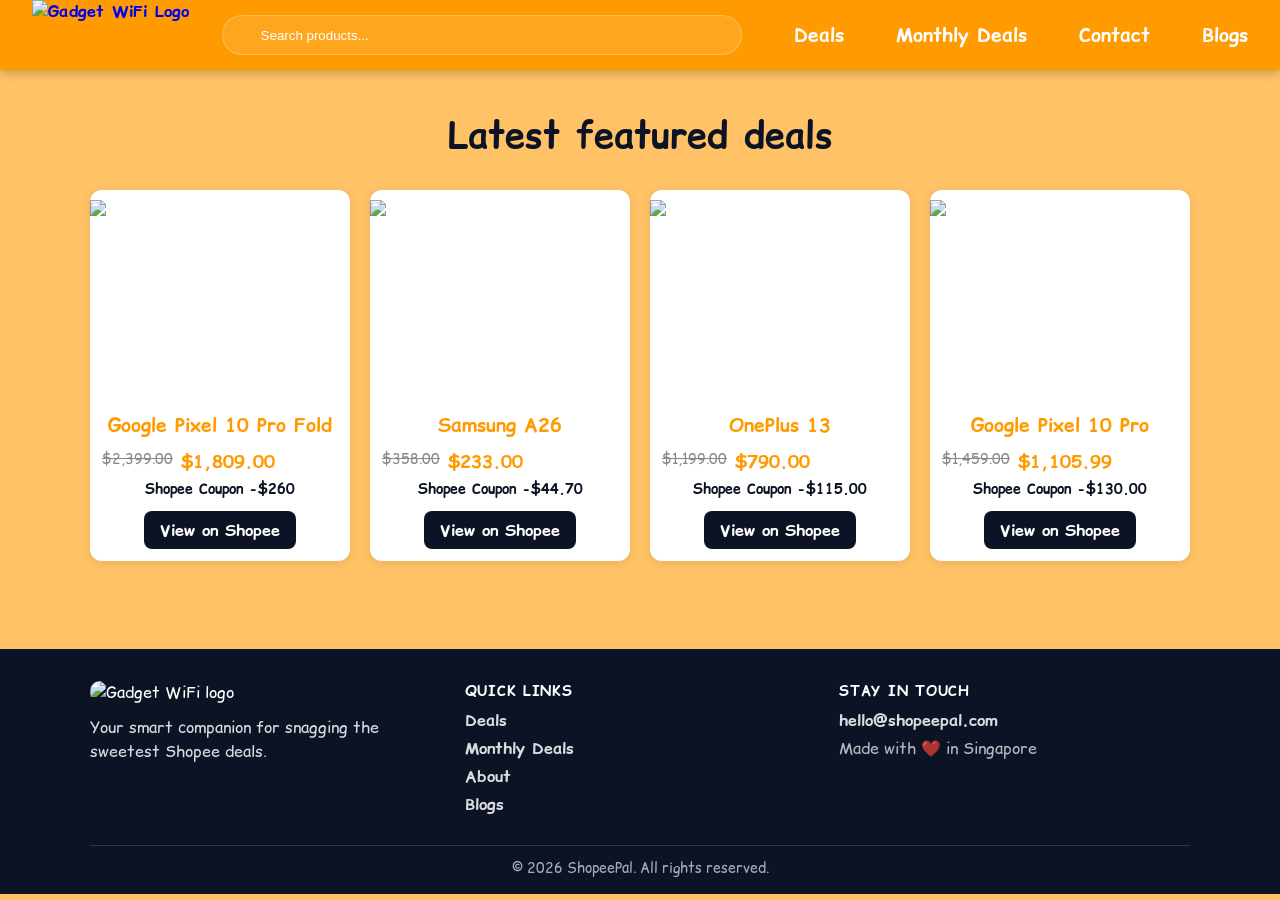
==== deals/index.html @ 3d345b0f "another major changes for url structure" ====
<!doctype html>
<html lang="en">
  <head>
    <meta charset="utf-8" />
    <meta name="viewport" content="width=device-width, initial-scale=1" />
    <title>Gadget WiFi SG</title>
    <link rel="stylesheet" href="/styles.css" />
    <link rel="preconnect" href="https://fonts.googleapis.com" />
    <link rel="preconnect" href="https://fonts.gstatic.com" crossorigin />
    <link
      href="https://fonts.googleapis.com/css2?family=Comic+Relief:wght@400;700&display=swap"
      rel="stylesheet"
    />
  </head>
  <body>
    <header class="site-header">
      <nav class="nav" aria-label="Primary" data-menu-open="false">
        <a class="brand" href="/index.html" aria-label="Gadget Wi Fi Home">
          <span class="logo" aria-hidden="true">
            <img
              class="logo-image"
              src="/assets/gwlogo5edit.png"
              alt="Gadget WiFi Logo"
            />
          </span>
        </a>
        <div class="nav-search" role="search">
          <span class="search-icon" aria-hidden="true">
            <!-- <svg width="18" height="18" viewBox="0 0 24 24" fill="none" xmlns="http://www.w3.org/2000/svg">
            <circle cx="11" cy="11" r="7" stroke="currentColor" stroke-width="2"></circle>
            <path d="M20 20l-3.5-3.5" stroke="currentColor" stroke-width="2" stroke-linecap="round"></path>
          </svg> -->
          </span>
          <input
            class="search-input"
            type="search"
            placeholder="Search products..."
            aria-label="Search products"
          />
        </div>
        <button
          class="nav-toggle"
          aria-controls="primary-navigation"
          aria-expanded="false"
          type="button"
        >
          <span class="nav-toggle-box" aria-hidden="true">
            <span class="nav-toggle-bar"></span>
            <span class="nav-toggle-bar"></span>
            <span class="nav-toggle-bar"></span>
          </span>
          <span class="sr-only">Menu</span>
        </button>
        <ul id="primary-navigation" class="nav-links">
          <li><a href="/deals/index.html" aria-current="page">Deals</a></li>
          <li><a href="/monthly-deals/index.html">Monthly Deals</a></li>
          <li><a href="/index.html#contact">Contact</a></li>
          <li><a href="/index.html#blogs">Blogs</a></li>
        </ul>
      </nav>
    </header>

    <main class="deals-page">
      <section class="deals-grid-section">
        <div class="section-heading">
          <h2>Latest featured deals</h2>
          <!-- <p>Handpicked offers with coupon stack suggestions.</p> -->
        </div>
        <p class="deals-no-results" id="deals-no-results" style="display: none">
          No products match your search.
        </p>
        <div
          class="products-grid deals-grid"
          data-fetch-deals="deals.json"
        ></div>
      </section>
    </main>

    <footer class="site-footer">
      <div class="footer-inner">
        <div class="footer-brand">
          <img
            src="./assets/gwlogo2-edited2.png"
            alt="Gadget WiFi logo"
            class="footer-logo"
          />
          <p>Your smart companion for snagging the sweetest Shopee deals.</p>
        </div>
        <div class="footer-links">
          <span class="footer-heading">Quick Links</span>
          <a href="/deals/index.html">Deals</a>
          <a href="/monthly-deals/index.html">Monthly Deals</a>
          <a href="/index.html#about">About</a>
          <a href="/index.html#blogs">Blogs</a>
        </div>
        <div class="footer-contact">
          <span class="footer-heading">Stay in touch</span>
          <a href="mailto:hello@shopeepal.com">hello@shopeepal.com</a>
          <p>Made with ❤️ in Singapore</p>
        </div>
      </div>
      <div class="footer-bottom">
        <span
          >&copy; <span id="current-year"></span> ShopeePal. All rights
          reserved.</span
        >
      </div>
    </footer>

    <script src="/script.js"></script>
  </body>
</html>
---- styles.css ----
/* Navigation bar styles */
:root {
  --text: #ffffff;
}

/* .comic-relief-regular {
    font-family: "Comic Relief", system-ui;
    font-weight: 400;
    font-style: normal;
  }
  
  .comic-relief-bold {
    font-family: "Comic Relief", system-ui;
    font-weight: 700;
    font-style: normal;
  } */
  
body {
  margin: 0;
  color: var(--text);
  font-family: 'comic relief', Arial, sans-serif;
  background: #ffc266;
}
.site-header {
  position: sticky;
  top: 0;
  z-index: 1000;
  background: #ff9a00;
  box-shadow: 0 2px 10px rgba(0,0,0,0.25);
}

.nav {
  max-width: none;
  width: 100%;
  margin: 0;
  display: flex;
  align-items: center;
  /* gap: 100px; */
  justify-content:space-evenly;
  /* padding: 10px 0px; */
}

.brand {
  display: inline-flex;
  align-items: center;
  /* gap: 10px; */
  text-decoration: none;
  /* color: #e6edf3; */
  font-weight: 700;
  letter-spacing: .2px;
  margin: 0px 10px
}

.brand .logo {
  display: inline-flex;
}

.logo-image { 
  width: auto;
  height: 70px;
}

/* .brand-name {
  font-size: 16px;
} */

.nav-links {
  list-style: none;
  display: flex;
  gap: 2rem;
  margin: 0;
  padding: 0;
}

.nav-links a {
  color: inherit;
  text-decoration: none;
  font-weight: bold;
  padding: 8px 10px;
  border-radius: 8px;
  font-size: 1.2rem;
}

.nav-links a:hover,
.nav-links a:focus-visible {
  color: #0b1324;
  background: #ffc266;
  outline: none;
}

@media (max-width: 640px) {
  .nav { flex-wrap: wrap; gap: 8px 0px; }
  .nav-links { width: 100%; justify-content: space-between; }
}

/* Hamburger menu */
.nav-toggle {
  display: none;
  background: transparent;
  border: none;
  padding: 10px 12px;
  margin: 0 10px 0 0;
  cursor: pointer;
}

.nav-toggle-box { display: inline-flex; flex-direction: column; gap: 4px;}
.nav-toggle-bar { width: 22px; height: 2px; background: var(--text); border-radius: 2px; }

.sr-only {
  position: absolute;
  width: 1px; height: 1px;
  padding: 0; margin: -1px;
  overflow: hidden; clip: rect(0,0,0,0);
  white-space: nowrap; border: 0;
}

/* Intro section */
.intro {
  padding: 20px 40px;   
  /* margin: 0; */
}

.intro-content {
  width: 100%;
  margin: 0 auto;
  display: inline-flex;
  /* grid-template-columns: 1.2fr 1fr; */
  gap: 50px;
  align-items: center;
  color: #0b1324;
}

.intro-image img {
  width: auto;
  height: 350px;
  border-radius: 16px;
  display: block;
}


.intro-text h1 { margin: 10px 0px 10px 0px; font-size: 2rem; }
.intro-text p { margin: 10px 0; line-height: 1.6; font-size: 1.05rem; font-weight: bold; color: #0b1324;}

@media (max-width: 900px) {
  .intro-content {
    display: block;
  }
  .intro-image img{ height: 220px; justify-self: center;}
  .intro-text h1 { font-size: 1.5rem; text-align: center; }
  .intro-text p { font-size: 1.05rem; text-align: center; }
}

@media (max-width: 900px) {
  .intro {
    padding: 12px;
  }
  /* .intro-image img{ height: 220px; justify-self: center;} */
  /* .intro-text h1 { font-size: 1.5rem; text-align: center; } */
  .intro-text {
    max-height: 250px;
    margin: 20px 10px;
    overflow-y: auto;
    padding: 10px;
    border-radius: 8px;
    background: rgba(255, 255, 255, 0.3);
    -webkit-overflow-scrolling: touch; /* Smooth scrolling on iOS */
  }
  
  /* Custom scrollbar styling for mobile */
  .intro-text::-webkit-scrollbar {
    width: 6px;
  }
  
  .intro-text::-webkit-scrollbar-track {
    background: rgba(255, 255, 255, 0.2);
    border-radius: 10px;
  }
  
  .intro-text::-webkit-scrollbar-thumb {
    background: rgba(11, 19, 36, 0.5);
    border-radius: 10px;
  }
  
  .intro-text::-webkit-scrollbar-thumb:hover {
    background: rgba(11, 19, 36, 0.7);
  }
  .intro-text p { font-size: 1.05rem; text-align: center; margin: 2px 0;  }
}

@media (max-width: 900px) {
  .nav { align-items: center; justify-content: space-between; flex-wrap: nowrap; }
  .brand { order: 1; }
  .nav-search { order: 2; flex: 1 1 auto; padding: 8px 10px; max-width: none; }
  .nav-toggle { order: 3; display: inline-flex; align-items: center; justify-content: center; margin-left: 8px; }
  .nav-links {
    position: absolute;
    top: 100%;
    left: 0;
    right: 0;
    background: #e6e6e6;
    color: #ff9a00;
    display: none;
    align-items: center;
    flex-direction: row;
    gap: 0;
    border-top: 1px solid rgba(255,255,255,0.1);
  }
  .nav-links li { border-bottom: 1px solid rgba(255,255,255,0.06); }
  .nav-links a { display: block; padding: 14px 16px; font-size: medium;}

  .nav[data-menu-open="true"] .nav-links { display: flex; }

  /* Animate toggle into X when open */
  .nav[data-menu-open="true"] .nav-toggle-bar:nth-child(1) { transform: translateY(6px) rotate(45deg); }
  .nav[data-menu-open="true"] .nav-toggle-bar:nth-child(2) { opacity: 0; }
  .nav[data-menu-open="true"] .nav-toggle-bar:nth-child(3) { transform: translateY(-6px) rotate(-45deg); }
}

/* Search input */
.nav-search {
  position: relative;
  display: inline-flex;
  align-items: center;
  flex: 1 1 360px;
  max-width: 520px;
  margin-right: 20px;
}

.search-icon {
  position: absolute;
  left: 12px;
  color: #ffffff;
  display: inline-flex;
}

.search-input {
  width: 100%;
  height: 40px;
  padding: 0 12px 0 38px;
  border-radius: 999px;
  border: 1px solid rgba(255,255,255,0.25);
  background: rgba(255,255,255,0.12);
  color: var(--text);
  outline: none;
}

.search-input::placeholder { color: #ffffff; }
.search-input:focus { border-color: rgba(255,255,255,0.5); background: rgba(255,255,255,0.18); }

@media (max-width: 900px) {
  .search-icon { padding-left: 10px;}
  .nav-search { order: 3; flex: 1 0 20%; padding: 8px 10px; margin-right: 0px;}
}

/* About Section */
.about-section {
  padding: 40px;
  background: rgba(255, 255, 255, 0.2);
}

.about-content {
  max-width: 800px;
  margin: 0 auto;
  text-align: center;
}

.about-text {
  color: #0b1324;
}

.about-text p {
  font-size: 1.1rem;
  line-height: 1.8;
  margin: 16px 0;
  font-weight: bold;
}

@media (max-width: 768px) {
  .about-section {
    padding: 24px 20px;
  }
  
  .about-text p {
    font-size: 1rem;
    line-height: 1.6;
    margin: 12px 0;
  }
}

/* Contact Form Section */
.contact-section {
  padding: 40px;
  background: rgba(255, 255, 255, 0.15);
}

.contact-form {
  max-width: 500px;
  margin: 0 auto;
}

.contact-form .form-group {
  margin-bottom: 20px;
}

.contact-form label {
  display: block;
  margin-bottom: 8px;
  color: #0b1324;
  font-weight: bold;
}

.contact-form input,
.contact-form textarea {
  width: 100%;
  padding: 12px 14px;
  border: 2px solid #ff9a00;
  border-radius: 8px;
  font-family: inherit;
  font-size: 1rem;
  background: rgba(255, 255, 255, 0.9);
  color: #0b1324;
  box-sizing: border-box;
}

.contact-form input::placeholder,
.contact-form textarea::placeholder {
  color: #666;
}

.contact-form input:focus,
.contact-form textarea:focus {
  outline: none;
  border-color: #0b1324;
  background: #fff;
}

.contact-form textarea {
  resize: vertical;
  min-height: 100px;
}

.contact-form .form-submit {
  width: 100%;
  padding: 14px 24px;
  background: #ff9a00;
  color: #0b1324;
  border: none;
  border-radius: 8px;
  font-family: inherit;
  font-size: 1.1rem;
  font-weight: bold;
  cursor: pointer;
  transition: background 0.2s;
}

.contact-form .form-submit:hover {
  background: #e68a00;
}

@media (max-width: 768px) {
  .contact-section {
    padding: 24px 20px;
  }
}

/* Featured Products Section */
.featured-products {
  padding: 32px 40px;
  /* background: #0b1324; */
}

.section-title {
  font-size: 2rem;
  margin: 0 0 24px;
  color: #0b1324;
  /* color: #ffffff; */
  text-align: center;
}

.products-grid {
  display: grid;
  grid-template-columns: repeat(4, 1fr);
  gap: 20px;
  max-width: 1100px;
  margin: 0 auto;
}

.product-card {
  display: block;
  text-decoration: none;
  background: #ffffff;
  border-radius: 12px;
  overflow: hidden;
  box-shadow: 0 2px 8px rgba(0,0,0,0.1);
  transition: transform 0.2s, box-shadow 0.2s;
  cursor: pointer;
}

.product-card .product-name {
  font-size: 1.2rem;
  font-weight: bold;
  color: #ff9a00;
  margin-bottom: 10px;
}

.product-card:hover {
  transform: translateY(-4px);
  box-shadow: 0 4px 16px rgba(0,0,0,0.15);
}

.product-card img {
  width: auto;
  height: 200px;
  object-fit:fill;
  display: block;
  margin: 10px auto 0px auto;
}

.product-details {
  padding: 12px;
  justify-self: center;
}


.price-row {
  display: flex;
  gap: 8px;
  margin-bottom: 6px;
}

.original-price {
  font-size: 0.9rem;
  color: #888;
  text-decoration: line-through;
}

.discounted-price {
  font-size: 1.1rem;
  font-weight: bold;
  color: #ff9a00;
}

.coupon-discount {
  font-size: 0.85rem;
  color: #0b1324;
  font-weight: bold;
}

@media (max-width: 1024px) {
  .products-grid {
    grid-template-columns: repeat(3, 1fr);
  }

}

@media (max-width: 768px) {
  .products-grid {
    grid-template-columns: repeat(2, 1fr);
    /* text-align: center !important; */
    /* justify-content: center; */
  }

  .featured-products {
    padding: 24px 40px;
  }
  .price-row{
    justify-content: center;
  }
}

@media (max-width: 480px) {
  .products-grid {
    grid-template-columns: 1fr;
    text-align: center;
    /* justify-items: center; */
  }

}

/* Deals Page */
.deals-page {
  padding: 10px 24px 48px;
}

.deals-grid-section {
  margin-top: 20px;
}

.deals-no-results {
  text-align: center;
  color: #0b1324;
  font-size: 1.1rem;
  margin: 24px 0;
}

.section-heading {
  text-align: center;
  color: #0b1324;
  margin-bottom: 24px;
  font-size: 1.5rem;
}

.deals-grid .product-card {
  text-align: center;
}

.deal-link {
  margin-top: 12px;
  display: inline-flex;
  justify-content: center;
  padding: 8px 16px;
  border-radius: 8px;
  background: #0b1324;
  color: #ffffff;
  text-decoration: none;
  font-weight: 600;
}

.deal-link:hover {
  background: #161f34;
}

.monthly-label {
  display: inline-block;
  padding: 4px 12px;
  border-radius: 999px;
  background: #0b1324;
  color: #ffffff;
  font-size: 0.8rem;
  letter-spacing: 0.08em;
  text-transform: uppercase;
  margin-bottom: 10px;
}

.monthly-label.alt {
  background: #ff9a00;
  color: #0b1324;
}

.monthly-summary {
  max-width: 720px;
  margin: 0 auto 24px;
  text-align: center;
  color: #0b1324;
  font-weight: bold;
}

.monthly-page .deals-grid-section + .deals-grid-section {
  margin-top: 32px;
}


/* Footer */
.site-footer {
  background: #0b1324;
  color: #ffffff;
  padding: 32px 24px 16px;
  margin-top: 40px;
}

.footer-inner {
  max-width: 1100px;
  margin: 0 auto;
  display: grid;
  grid-template-columns: repeat(auto-fit, minmax(220px, 1fr));
  gap: 24px;
}

.footer-logo {
  width: 200px;
  height: auto;
  display: block;
  margin-bottom: 12px;
  border-radius: 10px;
}

.footer-brand p {
  margin: 0;
  color: rgba(255,255,255,0.85);
  line-height: 1.5;
}

.footer-heading {
  display: block;
  font-weight: 700;
  margin-bottom: 8px;
  text-transform: uppercase;
  letter-spacing: 0.05em;
  font-size: 0.9rem;
}

.footer-links a,
.footer-contact a {
  color: rgba(255,255,255,0.85);
  text-decoration: none;
  display: block;
  margin-bottom: 6px;
  font-weight: 600;
}

.footer-links a:hover,
.footer-contact a:hover {
  color: #ff9a00;
}

.footer-contact p {
  margin: 6px 0 0;
  color: rgba(255,255,255,0.7);
}

.footer-bottom {
  max-width: 1100px;
  margin: 24px auto 0;
  padding-top: 12px;
  border-top: 1px solid rgba(255,255,255,0.15);
  text-align: center;
  font-size: 0.9rem;
  color: rgba(255,255,255,0.65);
}
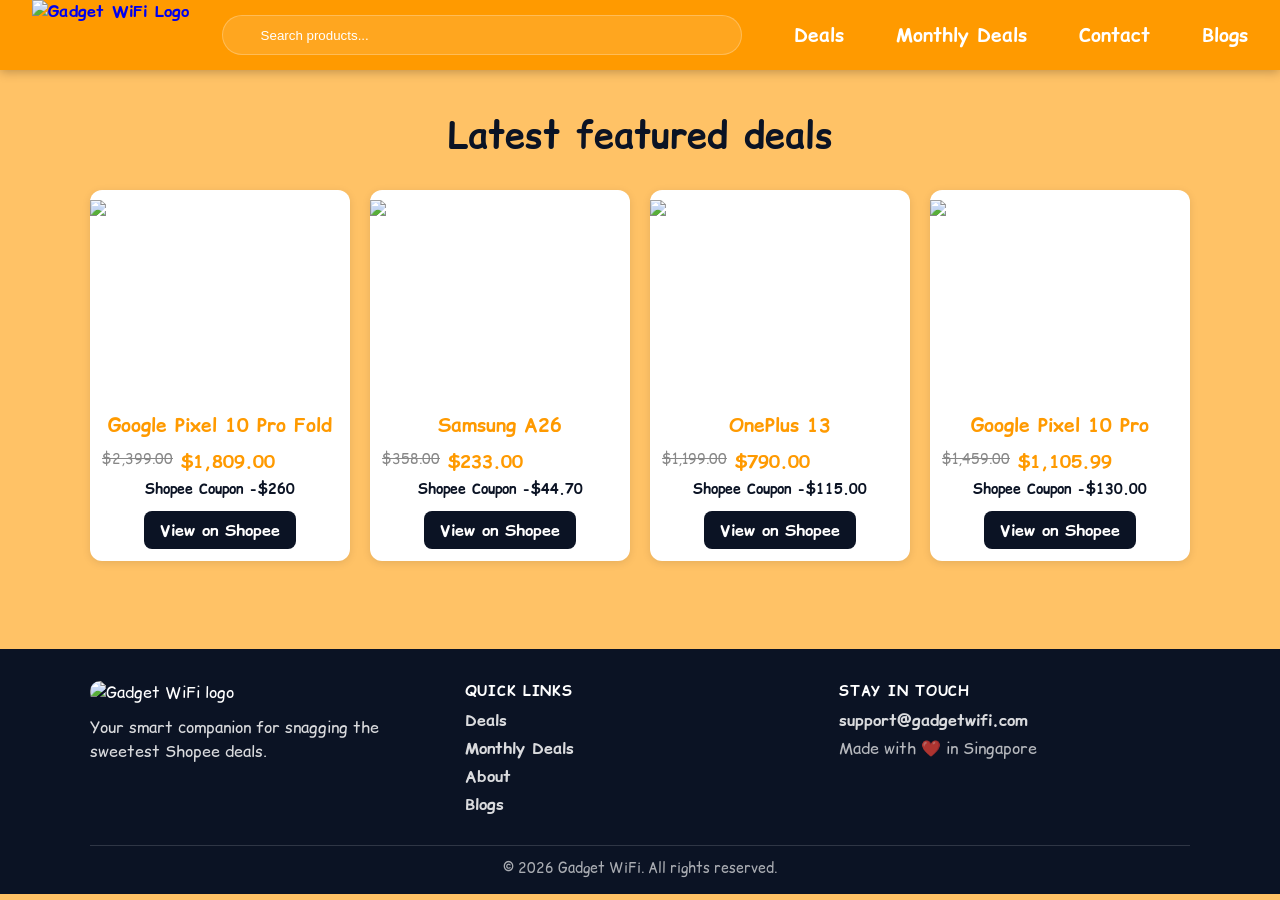
==== commit 8e5d084f: "minor change to url" ====
--- a/deals/index.html
+++ b/deals/index.html
@@ -52,8 +52,8 @@
           <span class="sr-only">Menu</span>
         </button>
         <ul id="primary-navigation" class="nav-links">
-          <li><a href="/deals/index.html" aria-current="page">Deals</a></li>
-          <li><a href="/monthly-deals/index.html">Monthly Deals</a></li>
+          <li><a href="/deals/" aria-current="page">Deals</a></li>
+          <li><a href="/monthly-deals/">Monthly Deals</a></li>
           <li><a href="/index.html#contact">Contact</a></li>
           <li><a href="/index.html#blogs">Blogs</a></li>
         </ul>
@@ -88,20 +88,20 @@
         </div>
         <div class="footer-links">
           <span class="footer-heading">Quick Links</span>
-          <a href="/deals/index.html">Deals</a>
-          <a href="/monthly-deals/index.html">Monthly Deals</a>
+          <a href="/deals/">Deals</a>
+          <a href="/monthly-deals/">Monthly Deals</a>
           <a href="/index.html#about">About</a>
           <a href="/index.html#blogs">Blogs</a>
         </div>
         <div class="footer-contact">
           <span class="footer-heading">Stay in touch</span>
-          <a href="mailto:hello@shopeepal.com">hello@shopeepal.com</a>
+          <a href="mailto:support@gadgetwifi.com">support@gadgetwifi.com</a>
           <p>Made with ❤️ in Singapore</p>
         </div>
       </div>
       <div class="footer-bottom">
         <span
-          >&copy; <span id="current-year"></span> ShopeePal. All rights
+          >&copy; <span id="current-year"></span> Gadget WiFi. All rights
           reserved.</span
         >
       </div>
